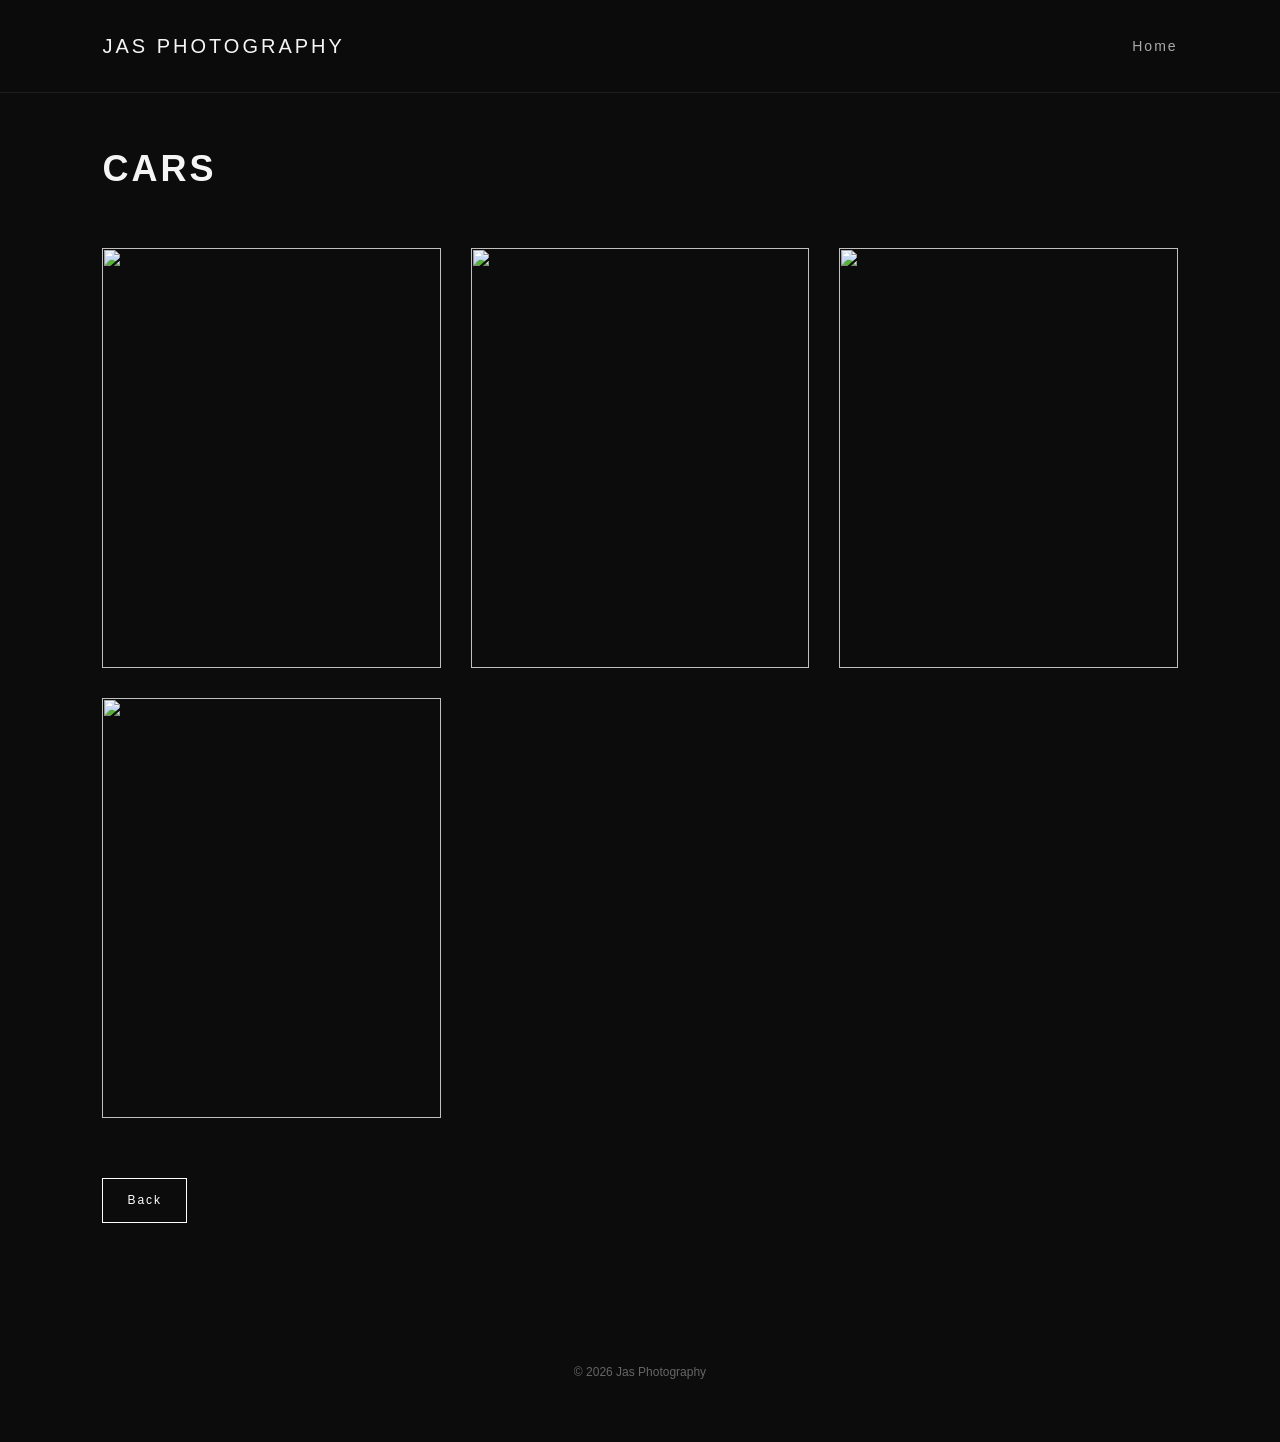
==== Cars.html @ 839debf3 "Updated Cars.html" ====
<!DOCTYPE html>
<html>
<head>
<meta charset="UTF-8">
<meta name="viewport" content="width=device-width, initial-scale=1.0">
<title>Cars | Jas Photography</title>
<link rel="stylesheet" href="style.css">
</head>
<body>

<header>
<h1>Jas Photography</h1>
<nav>
<a href="index.html">Home</a>
</nav>
</header>

<section class="gallery">
<h2 class="fade">Cars</h2>

<div class="gallery-grid">
<img class="fade" src="images/cars/FerrariInterior.JPG">
<img class="fade" src="images/cars/bmwHeadLightsLeftJPG.JPG">
<img class="fade" src="images/cars/2781RacingCivic.JPG">
<img class="fade" src="images/cars/zo6EngineBayJPG.JPG">

</div>

<a href="index.html" class="button">Back</a>
</section>

<footer>
© 2026 Jas Photography
</footer>

<script src="script.js"></script>
</body>
</html>
---- style.css ----
* {
  margin: 0;
  padding: 0;
  box-sizing: border-box;
}

body {
  font-family: 'Helvetica Neue', sans-serif;
  background: #0c0c0c;
  color: #f5f5f5;
  line-height: 1.6;
  overflow-x: hidden;
}

/* Header */
header {
  padding: 30px 8%;
  display: flex;
  justify-content: space-between;
  align-items: center;
  position: fixed;
  width: 100%;
  background: rgba(12,12,12,0.85);
  backdrop-filter: blur(8px);
  border-bottom: 1px solid rgba(255,255,255,0.08);
  z-index: 1000;
}

h1 {
  font-size: 20px;
  letter-spacing: 3px;
  font-weight: 500;
  text-transform: uppercase;
}

nav a {
  margin-left: 30px;
  text-decoration: none;
  color: #aaa;
  font-size: 14px;
  letter-spacing: 2px;
  transition: .3s;
}

nav a:hover {
  color: #fff;
}

/* Hero */
.hero {
  height: 100vh;
  display: flex;
  flex-direction: column;
  justify-content: center;
  padding: 0 8%;
}

.hero h2 {
  font-size: 60px;
  font-weight: 600;
  max-width: 800px;
}

.hero p {
  margin-top: 20px;
  color: #aaa;
  max-width: 600px;
}

/* Grid */
.grid {
  padding: 120px 8%;
  display: grid;
  grid-template-columns: repeat(auto-fit, minmax(300px, 1fr));
  gap: 40px;
}

.card {
  position: relative;
  overflow: hidden;
  cursor: pointer;
}

.card img {
  width: 100%;
  height: 500px;
  object-fit: cover;
  filter: brightness(80%);
  transition: 0.6s ease;
}

.card:hover img {
  transform: scale(1.08);
  filter: brightness(100%);
}

.card-title {
  position: absolute;
  bottom: 30px;
  left: 30px;
  font-size: 22px;
  letter-spacing: 3px;
  text-transform: uppercase;
  color: #ffffff;
}

/* Gallery */
.gallery {
  padding: 140px 8% 80px;
}

.gallery h2 {
  font-size: 36px;
  margin-bottom: 50px;
  letter-spacing: 3px;
  text-transform: uppercase;
}

.gallery-grid {
  display: grid;
  grid-template-columns: repeat(auto-fit, minmax(300px, 1fr));
  gap: 30px;
}

.gallery-grid img {
  width: 100%;
  height: 420px;
  object-fit: cover;
  transition: .6s ease;
}

.gallery-grid img:hover {
  transform: scale(1.05);
}

/* Button */
.button {
  display: inline-block;
  margin-top: 60px;
  padding: 12px 24px;
  border: 1px solid #fff;
  color: #fff;
  text-decoration: none;
  letter-spacing: 2px;
  font-size: 12px;
  transition: .3s;
}

.button:hover {
  background: #fff;
  color: #000;
}

/* Scroll Animation */
.fade {
  opacity: 0;
  transform: translateY(40px);
  transition: 1.2s ease;
}

.fade.show {
  opacity: 1;
  transform: translateY(0);
}

footer {
  text-align: center;
  padding: 60px;
  color: #666;
  font-size: 12px;
}
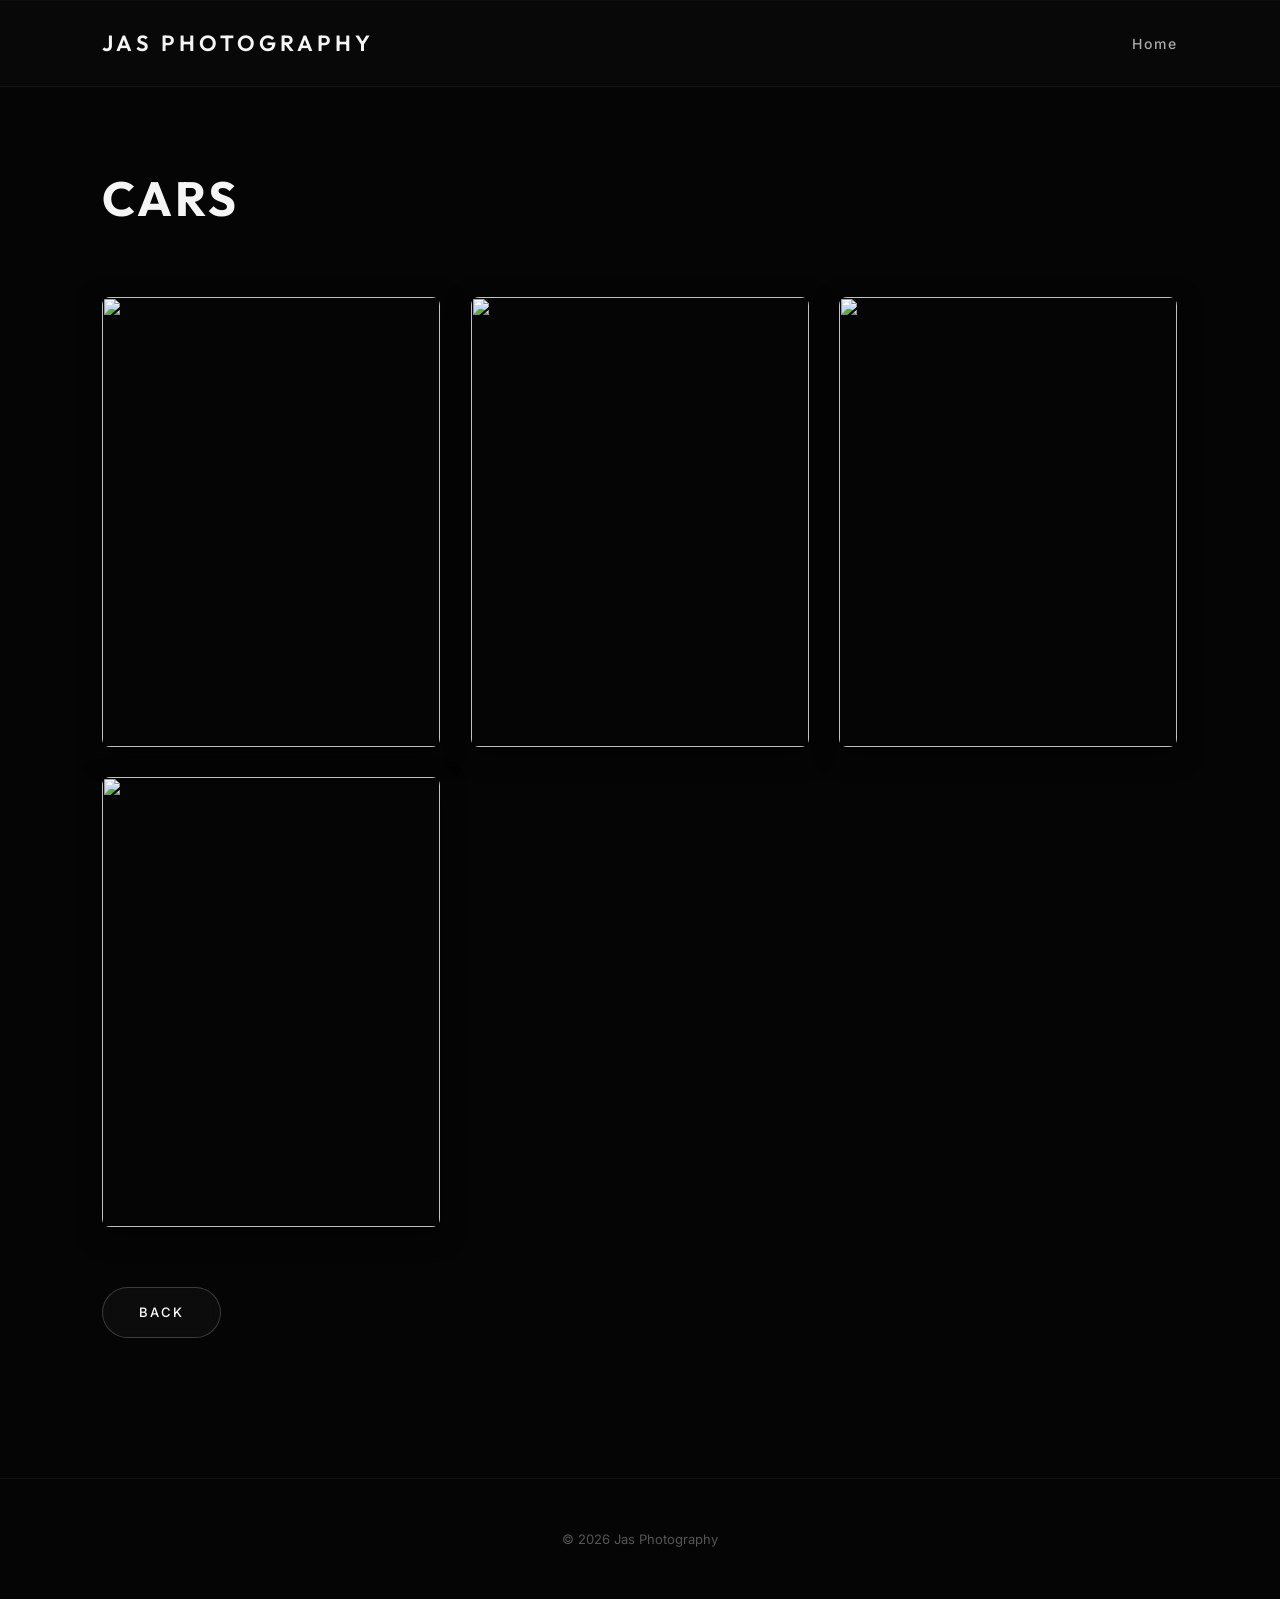
==== commit 6ca2d034: "feat: Revamp UI with new fonts, enhanced glassmorphism header, cinematic hero effects, and interacti" ====
--- a/Cars.html
+++ b/Cars.html
@@ -1,38 +1,45 @@
 <!DOCTYPE html>
 <html>
+
 <head>
-<meta charset="UTF-8">
-<meta name="viewport" content="width=device-width, initial-scale=1.0">
-<title>Cars | Jas Photography</title>
-<link rel="stylesheet" href="style.css">
+    <meta charset="UTF-8">
+    <meta name="viewport" content="width=device-width, initial-scale=1.0">
+    <title>Cars | Jas Photography</title>
+    <link rel="preconnect" href="https://fonts.googleapis.com">
+    <link rel="preconnect" href="https://fonts.gstatic.com" crossorigin>
+    <link
+        href="https://fonts.googleapis.com/css2?family=Inter:wght@300;400;500&family=Outfit:wght@400;600;800&display=swap"
+        rel="stylesheet">
+    <link rel="stylesheet" href="style.css">
 </head>
+
 <body>
 
-<header>
-<h1>Jas Photography</h1>
-<nav>
-<a href="index.html">Home</a>
-</nav>
-</header>
+    <header>
+        <h1>Jas Photography</h1>
+        <nav>
+            <a href="index.html">Home</a>
+        </nav>
+    </header>
 
-<section class="gallery">
-<h2 class="fade">Cars</h2>
+    <section class="gallery">
+        <h2 class="fade">Cars</h2>
 
-<div class="gallery-grid">
-<img class="fade" src="images/cars/FerrariInterior.JPG">
-<img class="fade" src="images/cars/bmwHeadLightsLeftJPG.JPG">
-<img class="fade" src="images/cars/2781RacingCivic.JPG">
-<img class="fade" src="images/cars/zo6EngineBayJPG.JPG">
+        <div class="gallery-grid">
+            <img class="fade" src="images/cars/FerrariInterior.JPG">
+            <img class="fade" src="images/cars/bmwHeadLightsLeftJPG.JPG">
+            <img class="fade" src="images/cars/2781RacingCivic.JPG">
+            <img class="fade" src="images/cars/zo6EngineBayJPG.JPG">
+        </div>
 
-</div>
+        <a href="index.html" class="button">Back</a>
+    </section>
 
-<a href="index.html" class="button">Back</a>
-</section>
+    <footer>
+        © 2026 Jas Photography
+    </footer>
 
-<footer>
-© 2026 Jas Photography
-</footer>
+    <script src="script.js"></script>
+</body>
 
-<script src="script.js"></script>
-</body>
 </html>
--- a/style.css
+++ b/style.css
@@ -1,3 +1,5 @@
+@import url('https://fonts.googleapis.com/css2?family=Inter:wght@300;400;500&family=Outfit:wght@400;600;800&display=swap');
+
 * {
   margin: 0;
   padding: 0;
@@ -5,157 +7,266 @@
 }
 
 body {
-  font-family: 'Helvetica Neue', sans-serif;
-  background: #0c0c0c;
+  font-family: 'Inter', sans-serif;
+  background: #050505;
+  /* Deep rich dark background */
   color: #f5f5f5;
   line-height: 1.6;
   overflow-x: hidden;
 }
 
-/* Header */
+h1,
+h2,
+h3,
+.card-title {
+  font-family: 'Outfit', sans-serif;
+}
+
+/* Header - Glassmorphism */
 header {
-  padding: 30px 8%;
+  padding: 25px 8%;
   display: flex;
   justify-content: space-between;
   align-items: center;
   position: fixed;
   width: 100%;
-  background: rgba(12,12,12,0.85);
-  backdrop-filter: blur(8px);
-  border-bottom: 1px solid rgba(255,255,255,0.08);
+  top: 0;
+  background: rgba(10, 10, 10, 0.7);
+  backdrop-filter: blur(12px);
+  -webkit-backdrop-filter: blur(12px);
+  border-bottom: 1px solid rgba(255, 255, 255, 0.05);
+  border-top: 1px solid rgba(255, 255, 255, 0.02);
   z-index: 1000;
+  transition: all 0.4s ease;
 }
 
 h1 {
-  font-size: 20px;
-  letter-spacing: 3px;
-  font-weight: 500;
+  font-size: 22px;
+  letter-spacing: 4px;
+  font-weight: 600;
   text-transform: uppercase;
 }
 
 nav a {
-  margin-left: 30px;
+  margin-left: 35px;
   text-decoration: none;
   color: #aaa;
   font-size: 14px;
+  font-weight: 500;
   letter-spacing: 2px;
-  transition: .3s;
+  position: relative;
+  transition: color 0.3s ease;
+}
+
+/* Micro-interaction: Animated Nav Underlines */
+nav a::after {
+  content: '';
+  position: absolute;
+  width: 0;
+  height: 2px;
+  bottom: -6px;
+  left: 0;
+  background: linear-gradient(90deg, #6a11cb 0%, #2575fc 100%);
+  transition: width 0.3s cubic-bezier(0.25, 0.46, 0.45, 0.94);
 }
 
 nav a:hover {
   color: #fff;
 }
 
-/* Hero */
+nav a:hover::after {
+  width: 100%;
+}
+
+/* Hero Section */
 .hero {
+  position: relative;
   height: 100vh;
   display: flex;
   flex-direction: column;
   justify-content: center;
   padding: 0 8%;
+  overflow: hidden;
+}
+
+/* Cinematic glowing orb background */
+.hero::before {
+  content: '';
+  position: absolute;
+  top: 10%;
+  left: 20%;
+  width: 50vw;
+  height: 50vw;
+  background: radial-gradient(circle, rgba(106, 17, 203, 0.15) 0%, rgba(5, 5, 5, 0) 60%);
+  border-radius: 50%;
+  filter: blur(80px);
+  z-index: -1;
+  animation: pulse 8s infinite alternate ease-in-out;
+}
+
+@keyframes pulse {
+  0% {
+    transform: scale(1) translate(0, 0);
+    opacity: 0.5;
+  }
+
+  100% {
+    transform: scale(1.1) translate(20px, 20px);
+    opacity: 1;
+  }
 }
 
 .hero h2 {
-  font-size: 60px;
-  font-weight: 600;
-  max-width: 800px;
+  font-size: clamp(3rem, 6vw, 6rem);
+  font-weight: 800;
+  max-width: 900px;
+  line-height: 1.05;
+  letter-spacing: -1px;
+  background: linear-gradient(135deg, #ffffff 0%, #a0a0a0 100%);
+  -webkit-background-clip: text;
+  -webkit-text-fill-color: transparent;
 }
 
 .hero p {
-  margin-top: 20px;
-  color: #aaa;
+  margin-top: 25px;
+  font-size: 1.2rem;
+  color: #999;
   max-width: 600px;
-}
-
-/* Grid */
+  font-weight: 300;
+}
+
+/* Grid & Cards */
 .grid {
   padding: 120px 8%;
   display: grid;
-  grid-template-columns: repeat(auto-fit, minmax(300px, 1fr));
+  grid-template-columns: repeat(auto-fit, minmax(320px, 1fr));
   gap: 40px;
 }
 
 .card {
   position: relative;
   overflow: hidden;
+  border-radius: 12px;
   cursor: pointer;
+  box-shadow: 0 10px 30px rgba(0, 0, 0, 0.6);
+  transition: transform 0.6s cubic-bezier(0.16, 1, 0.3, 1), box-shadow 0.6s ease;
 }
 
 .card img {
   width: 100%;
-  height: 500px;
+  height: 550px;
   object-fit: cover;
-  filter: brightness(80%);
-  transition: 0.6s ease;
+  transition: transform 1s cubic-bezier(0.16, 1, 0.3, 1);
+}
+
+/* Premium Gradient Overlay */
+.card::after {
+  content: '';
+  position: absolute;
+  inset: 0;
+  background: linear-gradient(to top, rgba(5, 5, 5, 0.95) 0%, rgba(5, 5, 5, 0.3) 40%, transparent 100%);
+  opacity: 0.7;
+  transition: opacity 0.6s ease;
+}
+
+.card:hover {
+  transform: translateY(-12px);
+  box-shadow: 0 20px 40px rgba(106, 17, 203, 0.2);
 }
 
 .card:hover img {
-  transform: scale(1.08);
-  filter: brightness(100%);
-}
-
+  transform: scale(1.06);
+}
+
+.card:hover::after {
+  opacity: 0.9;
+}
+
+/* Card Text Reveal */
 .card-title {
   position: absolute;
-  bottom: 30px;
+  bottom: -20px;
   left: 30px;
-  font-size: 22px;
+  font-size: 26px;
   letter-spacing: 3px;
+  font-weight: 600;
   text-transform: uppercase;
   color: #ffffff;
-}
-
-/* Gallery */
+  z-index: 2;
+  opacity: 0;
+  transition: all 0.6s cubic-bezier(0.16, 1, 0.3, 1);
+}
+
+.card:hover .card-title {
+  bottom: 35px;
+  opacity: 1;
+}
+
+/* Gallery Section */
 .gallery {
-  padding: 140px 8% 80px;
+  padding: 160px 8% 100px;
 }
 
 .gallery h2 {
-  font-size: 36px;
-  margin-bottom: 50px;
+  font-size: 3rem;
+  margin-bottom: 60px;
   letter-spacing: 3px;
   text-transform: uppercase;
 }
 
 .gallery-grid {
   display: grid;
-  grid-template-columns: repeat(auto-fit, minmax(300px, 1fr));
+  grid-template-columns: repeat(auto-fit, minmax(320px, 1fr));
   gap: 30px;
 }
 
 .gallery-grid img {
   width: 100%;
-  height: 420px;
+  height: 450px;
   object-fit: cover;
-  transition: .6s ease;
+  border-radius: 8px;
+  box-shadow: 0 8px 24px rgba(0, 0, 0, 0.5);
+  transition: transform 0.6s cubic-bezier(0.16, 1, 0.3, 1), box-shadow 0.6s ease;
 }
 
 .gallery-grid img:hover {
-  transform: scale(1.05);
-}
-
-/* Button */
+  transform: scale(1.03);
+  box-shadow: 0 15px 35px rgba(37, 117, 252, 0.15);
+  z-index: 1;
+  position: relative;
+}
+
+/* Enhanced Buttons */
 .button {
   display: inline-block;
   margin-top: 60px;
-  padding: 12px 24px;
-  border: 1px solid #fff;
+  padding: 14px 36px;
+  border: 1px solid rgba(255, 255, 255, 0.2);
+  border-radius: 40px;
+  background: rgba(255, 255, 255, 0.03);
+  backdrop-filter: blur(8px);
   color: #fff;
   text-decoration: none;
   letter-spacing: 2px;
-  font-size: 12px;
-  transition: .3s;
+  font-size: 13px;
+  font-weight: 500;
+  text-transform: uppercase;
+  transition: all 0.4s cubic-bezier(0.16, 1, 0.3, 1);
 }
 
 .button:hover {
   background: #fff;
-  color: #000;
-}
-
-/* Scroll Animation */
+  color: #050505;
+  transform: translateY(-4px);
+  box-shadow: 0 12px 24px rgba(255, 255, 255, 0.15);
+}
+
+/* Scroll Animations - Smoother Bezier Curves */
 .fade {
   opacity: 0;
-  transform: translateY(40px);
-  transition: 1.2s ease;
+  transform: translateY(50px);
+  transition: opacity 1.2s cubic-bezier(0.16, 1, 0.3, 1), transform 1.2s cubic-bezier(0.16, 1, 0.3, 1);
+  will-change: opacity, transform;
 }
 
 .fade.show {
@@ -165,7 +276,9 @@
 
 footer {
   text-align: center;
-  padding: 60px;
-  color: #666;
-  font-size: 12px;
+  padding: 50px 8%;
+  color: #555;
+  font-size: 13px;
+  border-top: 1px solid rgba(255, 255, 255, 0.05);
+  margin-top: 40px;
 }
